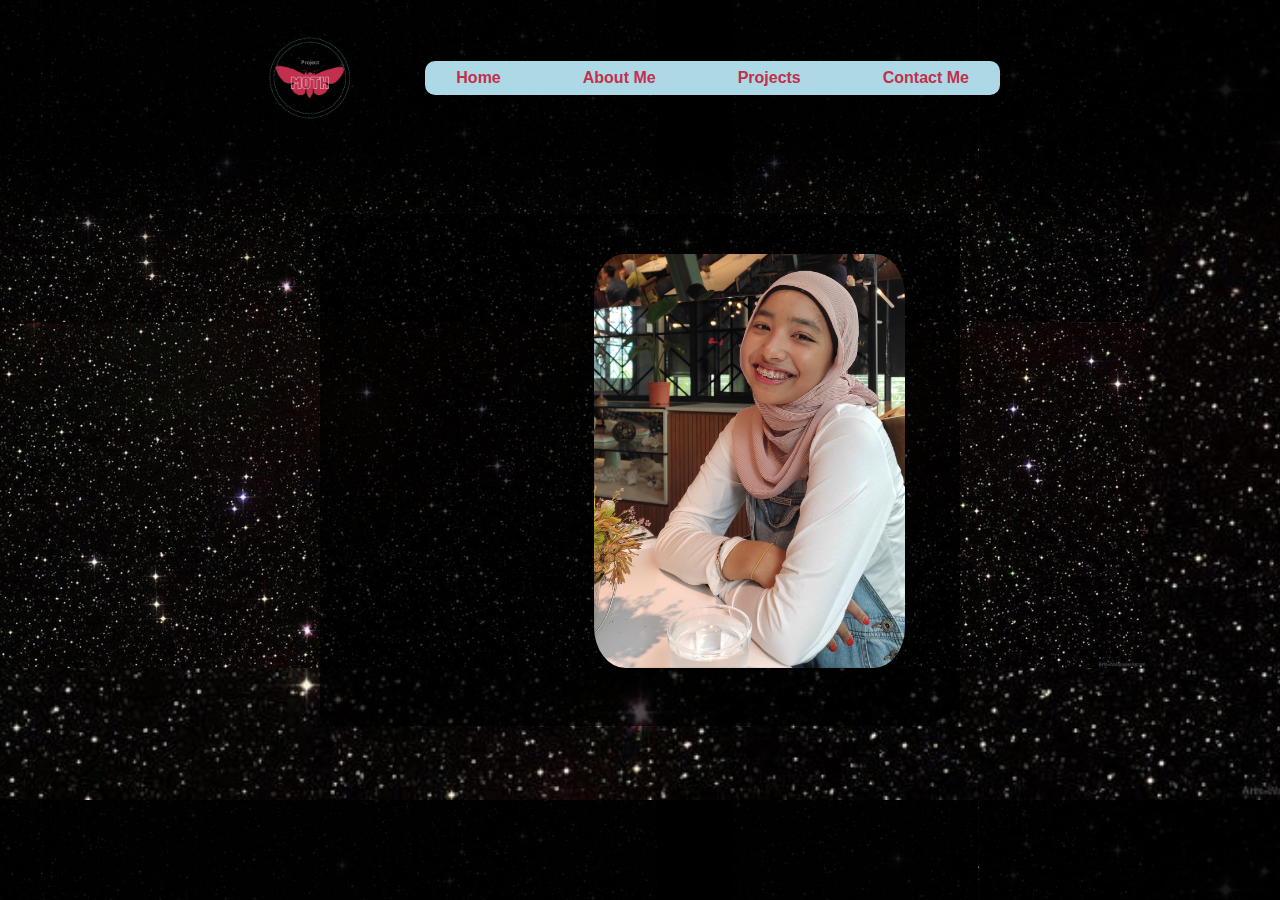
==== index.html @ 88f1fd04 "Update index.html" ====
<!DOCTYPE html>
<html lang="en">
<head>
    <meta charset="UTF-8">
    <meta name="viewport" content="width=device-width, initial-scale=1.0">
    <title>Home Base</title>
    <link rel="stylesheet" href="styles.css">
    <script src="script.js" defer></script>
    <style>
        
        .animate-left {
            opacity: 0;
            transform: translateX(-50px);
            transition: opacity 2s, transform 2s;
        }

        .animate-left.show {
            opacity: 1;
            transform: translateX(0);
        }        

    </style>
</head>
<body>

    <div class="header">    

        <div class="row-container">
            <div class="header-column1">
                <img src="./Images/Project Flutter.png" style="max-width: 100px;">
            </div>
            <div class="header-column2">
                <div class="nav-bar">
                    <a href="index.html">Home</a>
                    <a href="AboutMe.html">About Me</a>
                    <a href="Projects.html">Projects</a>
                    <a href="ContactMe.html">Contact Me</a>
                </div>            
            </div>   
        </div>      
                
    </div>
    


    <div class="container" style="margin-top: 25%">
        <div class="row-container">
            
            <div class="column1 animate-left" id="animated-column" style="text-align: right;">
                <div style="border-radius: 10px; background-color: lightpink;">
                    <h1>Greetings </h1>
                </div>
                
                <p>Hi I'm <b>NiSA</b></p>
                <p>I like to <b>Code</b></p>
                <p>That's enough reason to <b>hire me</b></p>
                <br><br><br>
                <a href="./Images/Resume3.jpg" download="NiSA's Resume.jpg">Download Resume
            </div>
            <div class="column2">
                <img src="Images/NISA2_PBI_Lanyard.jpg" alt="Me" style="object-fit=fill;">
            </div>
        </div>
    </div> 

</body>
</html>
---- styles.css ----
body {
    font-family: Arial, sans-serif;
    padding-bottom: 50px;    
    background-image: url(./Images/stars_bg.png);
    text-align: center; 
    align-items: center;
    
}

header {    
    margin: 20px auto; /* Center the header with auto margin */
    padding: 10px;
    max-width: 80%; /* Set maximum width to 80% of the viewport */
}

h1 {
    margin: 10px;
    text-align: center; /* Center the text */
    flex-grow: 1; /* Allow the h1 to grow and take available space */
    background-color: #ffc0cb; /* Light Pink Background */
    color: black;
    padding: 5px; /* Add padding for better visibility */
}

h2 {
    color: #c2304d; /* #c2304d color for h2 */
    background-color:lightblue; /* Light Blue Background for h2 */
}

h3 {
    color: #c2304d; /* #c2304d color for h3 */
}

.header-container {    
    max-width: 80%;
    width: 80%;
    padding: 5px;
    position: absolute;
    left: 50%;
    top: 100px;
    transform: translate(-50%, -50%);
    display: flex;
    flex-direction: column;
    align-items: center;
    background-color: black;
    border-radius: 15px;
    color: white;
    z-index: 1000;
}

.header-row-container{
    display: flex;
    justify-content: space-between;
    align-items: center;    
    max-width: 800px;
    margin: 20px auto;
    width:100%;
    object-fit: fill;
}

.header-column1{
    flex: 1;
    text-align: right;
    margin: 0;
    padding: 20px;
}

.header-column2{
    max-width:600px;
    flex: 1;
    padding: 20px;
    text-align:left;
    object-fit: cover;
    margin-right: 20px;
}

.row-container {
    display: flex;
    justify-content: space-between;
    align-items: center;    
    max-width: 800px;
    margin: 0 auto;    
}

.container {
    max-width: 80%;
    padding: 20px;
    position: absolute;
    top: 150px;
    left: 50%;
    transform: translate(-50%, -50%);
    overflow: hidden;
    color: white;
    border-radius: 10px;
    background-color: rgba(0, 0, 0, 0.7);
    margin:20px auto;
}

nav {
    display: flex;
    gap: 20px;
    justify-content: center; /* Center the links within the nav */
}

.nav-bar {
    background-color: lightblue;
    border-radius: 10px;
    display: flex;
    gap: 20px;    
    justify-content: center; 
    object-fit: contain;
}

.nav-bar a {
    white-space: nowrap;
    color:#c2304d;
    text-decoration: none;
    font-weight: bold;
    padding: 8px 16px;
}

.nav-bar a:hover {
    color: white; 
}

a {
    text-decoration:underline;
    color: #59f1e5;
    margin: 0 15px;    
}

a:hover {
    color: #ffffff; 
}

.column {
    flex: 1;
    text-align: left;
    padding: 50px;
    
}

.column1 {
    flex: 1;
    text-align: right;
    margin: 0;
    padding: 20px;
}

.column2 {
    flex: 1;
    padding: 20px;
    text-align:left;
}

.column2 img {
    width: 100%;
    height: auto;
    border-radius: 10%;
    object-fit: cover;
}


img {
    max-width: 100%;
    height: auto;
    display: block;
}




.contact-container {
    background-color: black;
    color: aliceblue;
    max-width: 600px;
    margin: 50px auto;
    padding: 20px;
    top: 200px;
    position: relative;    
    border-radius: 10px;
    box-shadow: 0 0 10px rgba(0, 0, 0, 0.1);
}

.row_contact {
    display: flex;
    justify-content: space-between;
    margin-bottom: 20px;
}

.row_contact:last-child {
    justify-content: center;
}


label {    
    color: lightblue;
    margin-right: 10px;
    font-weight: bold;
}

input {
    background-color:#ffc0cb;
    width: 100%;
    padding: 8px;
    box-sizing: border-box;
    margin-bottom: 10px;
}

#contact_link{
        position: relative;
        bottom: 0;
        right: 0;
        margin: 20px;     
}

button{
    background-color: #c2304d;
    color: white;
}

b{
    color: #c2304d;
}

/* Your regular styles here */

@media only screen and (max-width: 600px) {
    /* Mobile styles */

    
    body {
        font-family: Arial, sans-serif;
        padding-bottom: 50px;
        background-image: url(./Images/StarsBackground.jpeg);
        text-align: center;
        display: flex;
        flex-direction: column;
        align-items: center;
        justify-content: center;
        height: 100vh;
    }

    .header-container {
        max-width: 80%;
        width: 100%; /* Full width on smaller screens */
        padding: 5px;
        position: relative; /* Relative position for centering */
        top: 50px; /* Adjusted top position for smaller screens */
        display: flex;
        flex-direction: column;
        align-items: center;
        background-color: black;
        border-radius: 15px;
        color: white;
        z-index: 1000;
    }

    .nav-bar {
        flex-direction: column; /* Stack links vertically on smaller screens */
        gap: 10px; /* Adjusted gap between links for smaller screens */
        overflow-x: hidden; /* Hide horizontal overflow */
    }

    .nav-bar a {
        padding: 8px 10px; /* Adjusted padding for links on smaller screens */
    }

    .container {
        max-width: 100%; /* Full width on smaller screens */
        margin-top: 10px; /* Adjusted margin-top for smaller screens */
    }

    .row-container {
        flex-direction: column; /* Stack columns vertically on smaller screens */
        align-items: center; /* Center columns on smaller screens */
        width:80%;
    }

    .column,
    .column1,
    .column2 {
        text-align: center; /* Center text in columns on smaller screens */
        padding: 15px; /* Adjusted padding for columns on smaller screens */
    }

    .column2 img {
        border-radius: 0; /* Remove border-radius for images on smaller screens */
    }

    .contact-container {
        max-width: 100%; /* Full width on smaller screens */
    }

    .row_contact {
        flex-direction: column; /* Stack contact rows vertically on smaller screens */
        align-items: center; /* Center contact rows on smaller screens */
    }
}
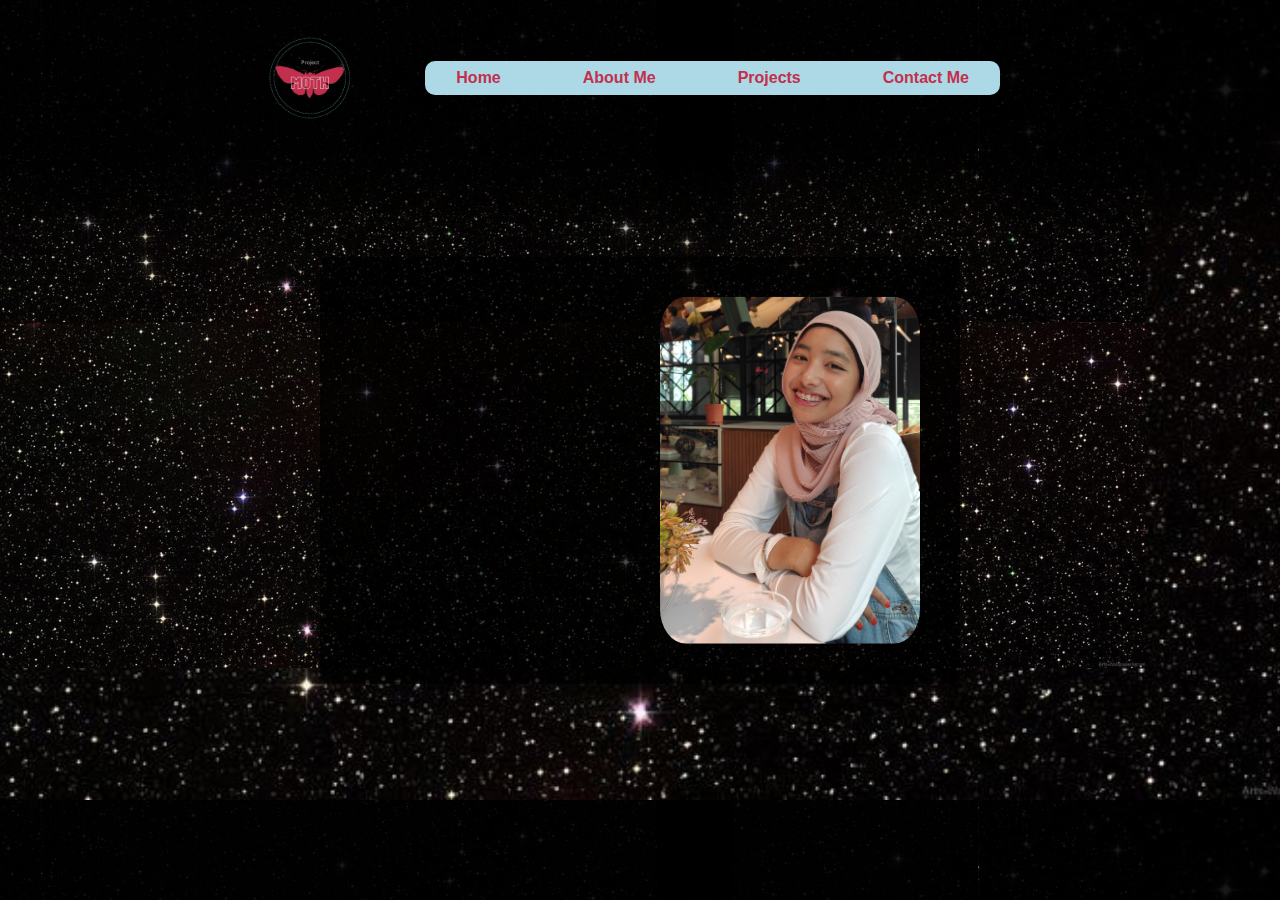
==== commit 31eb89eb: "Update index.html" ====
--- a/index.html
+++ b/index.html
@@ -55,13 +55,15 @@
                 <p>I like to <b>Code</b></p>
                 <p>That's enough reason to <b>hire me</b></p>
                 <br><br><br>
-                <a href="./Images/Resume3.jpg" download="NiSA's Resume.jpg">Download Resume
+                <a href="Resume.html">View Full Resume</a>
             </div>
             <div class="column2">
                 <img src="Images/NISA2_PBI_Lanyard.jpg" alt="Me" style="object-fit=fill;">
             </div>
         </div>
     </div> 
+    
+    
 
 </body>
 </html>
--- a/styles.css
+++ b/styles.css
@@ -232,7 +232,7 @@
     body {
         font-family: Arial, sans-serif;
         padding-bottom: 50px;
-        background-image: url(./Images/StarsBackground.jpeg);
+        background-image: url(./Images/stars_bg.png);
         text-align: center;
         display: flex;
         flex-direction: column;
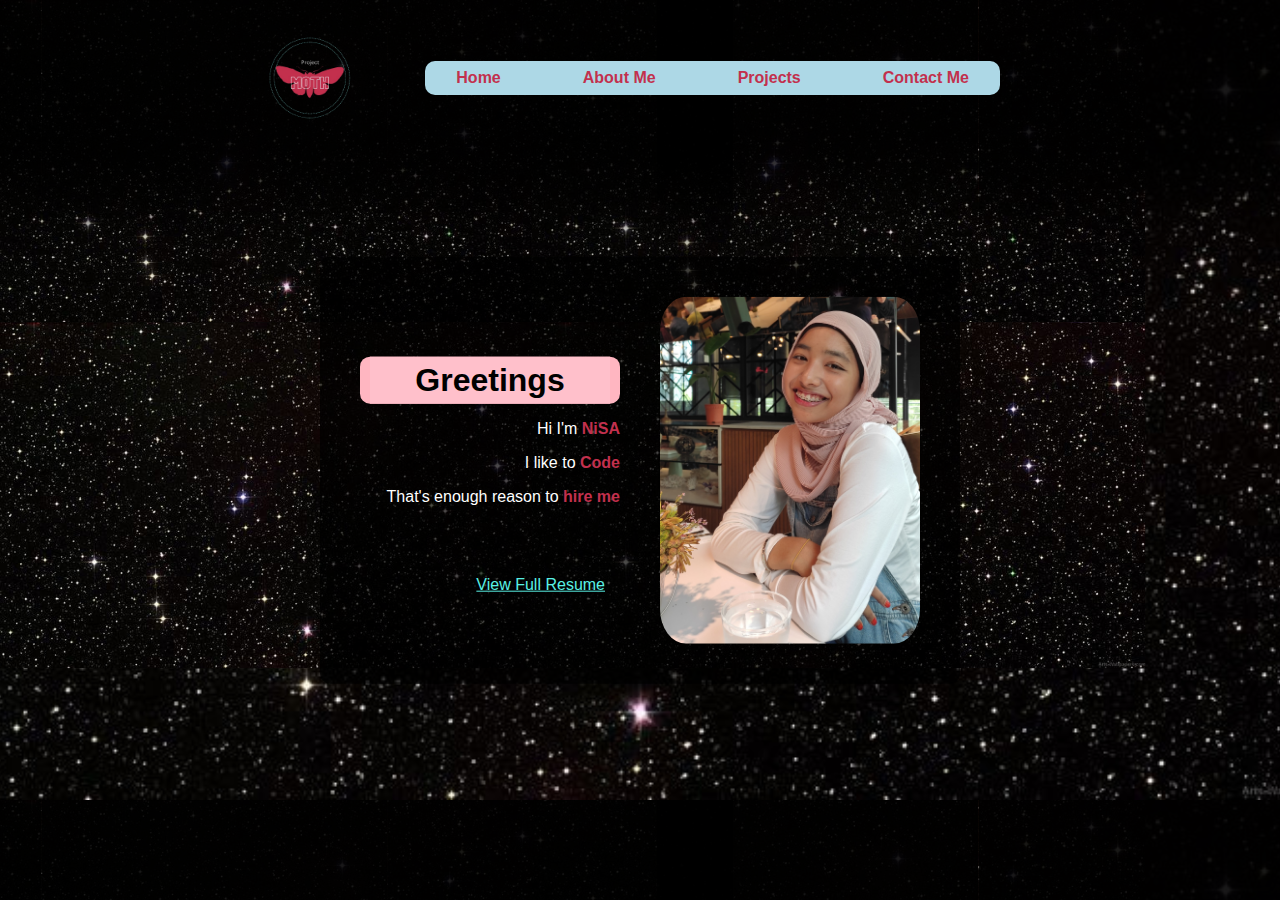
==== commit 551250a0: "Update index.html" ====
--- a/index.html
+++ b/index.html
@@ -58,12 +58,30 @@
                 <a href="Resume.html">View Full Resume</a>
             </div>
             <div class="column2">
-                <img src="Images/NISA2_PBI_Lanyard.jpg" alt="Me" style="object-fit=fill;">
+                <img src="Images/NISA2_PBI_Lanyard.jpg" alt="Me" style="object-fit: contain;">
             </div>
+
         </div>
     </div> 
-    
-    
-
+<script>
+        function checkVisibility() {
+            var element = document.getElementById('animated-column');
+            if (isElementInViewport(element)) {
+                element.classList.add('show');
+                window.removeEventListener('scroll', checkVisibility);
+            }
+        }
+        function isElementInViewport(el) {
+            var rect = el.getBoundingClientRect();
+            return (
+                rect.top >= 0 &&
+                rect.left >= 0 &&
+                rect.bottom <= (window.innerHeight || document.documentElement.clientHeight) &&
+                rect.right <= (window.innerWidth || document.documentElement.clientWidth)
+            );
+        }
+        window.addEventListener('scroll', checkVisibility);
+        checkVisibility(); // Check on page load
+    </script>
 </body>
 </html>
--- a/styles.css
+++ b/styles.css
@@ -221,6 +221,18 @@
 
 b{
     color: #c2304d;
+}
+
+.download-btn {
+    position: absolute;
+    top: 50%;
+    left: 50%;
+    transform: translate(-50%, -50%);            
+    padding: 10px 20px;
+    border: none;
+    border-radius: 5px;
+    cursor: pointer;
+    display: none;
 }
 
 /* Your regular styles here */
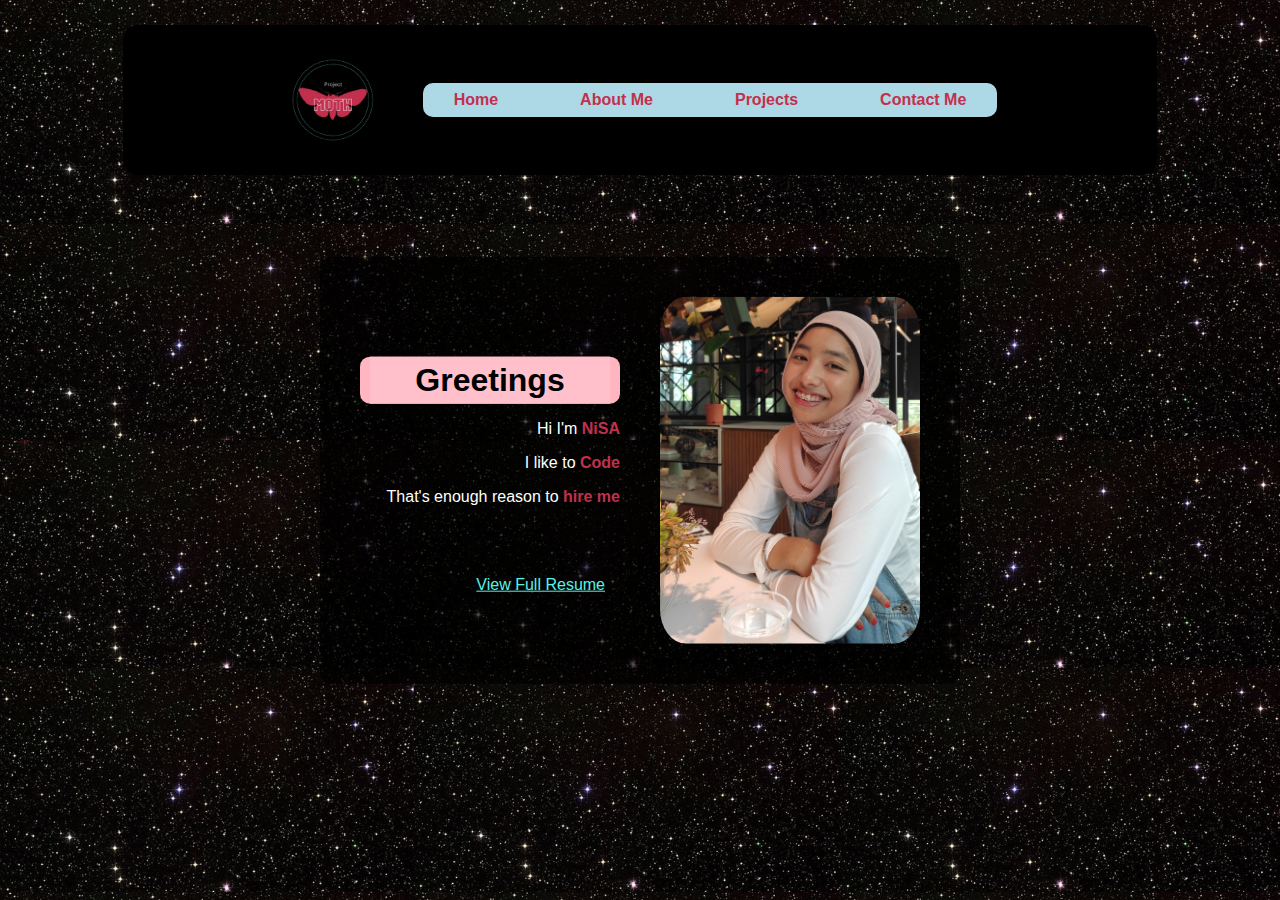
==== commit 48e8962b: "Update index.html" ====
--- a/index.html
+++ b/index.html
@@ -22,14 +22,13 @@
     </style>
 </head>
 <body>
-
-    <div class="header">    
+    <div class="header-container">    
 
         <div class="row-container">
-            <div class="header-column1">
+            <div class="column1">
                 <img src="./Images/Project Flutter.png" style="max-width: 100px;">
             </div>
-            <div class="header-column2">
+            <div class="column2">
                 <div class="nav-bar">
                     <a href="index.html">Home</a>
                     <a href="AboutMe.html">About Me</a>
@@ -37,51 +36,51 @@
                     <a href="ContactMe.html">Contact Me</a>
                 </div>            
             </div>   
-        </div>      
+        </div>     
+            
+    </div>
+            
+    
+        <div class="container" style="margin-top: 25%">
+            <div class="row-container">
                 
-    </div>
+                <div class="column1 animate-left" id="animated-column" style="text-align: right;">
+                    <div style="border-radius: 10px; background-color: lightpink;">
+                        <h1>Greetings </h1>
+                    </div>
+                    
+                    <p>Hi I'm <b>NiSA</b></p>
+                    <p>I like to <b>Code</b></p>
+                    <p>That's enough reason to <b>hire me</b></p>
+                    <br><br><br>
+                    <a href="Resume.html">View Full Resume</a>
+                </div>
+                <div class="column2">
+                    <img src="Images/NISA2_PBI_Lanyard.jpg" alt="Me" style="object-fit:contain;">
+                </div>
+            </div>
+        </div> 
+
+        <script>
+            function checkVisibility() {
+                var element = document.getElementById('animated-column');
+                if (isElementInViewport(element)) {
+                    element.classList.add('show');
+                    window.removeEventListener('scroll', checkVisibility);
+                }
+            }
+            function isElementInViewport(el) {
+                var rect = el.getBoundingClientRect();
+                return (
+                    rect.top >= 0 &&
+                    rect.left >= 0 &&
+                    rect.bottom <= (window.innerHeight || document.documentElement.clientHeight) &&
+                    rect.right <= (window.innerWidth || document.documentElement.clientWidth)
+                );
+            }
+            window.addEventListener('scroll', checkVisibility);
+            checkVisibility(); // Check on page load
+        </script>
     
-
-
-    <div class="container" style="margin-top: 25%">
-        <div class="row-container">
-            
-            <div class="column1 animate-left" id="animated-column" style="text-align: right;">
-                <div style="border-radius: 10px; background-color: lightpink;">
-                    <h1>Greetings </h1>
-                </div>
-                
-                <p>Hi I'm <b>NiSA</b></p>
-                <p>I like to <b>Code</b></p>
-                <p>That's enough reason to <b>hire me</b></p>
-                <br><br><br>
-                <a href="Resume.html">View Full Resume</a>
-            </div>
-            <div class="column2">
-                <img src="Images/NISA2_PBI_Lanyard.jpg" alt="Me" style="object-fit: contain;">
-            </div>
-
-        </div>
-    </div> 
-<script>
-        function checkVisibility() {
-            var element = document.getElementById('animated-column');
-            if (isElementInViewport(element)) {
-                element.classList.add('show');
-                window.removeEventListener('scroll', checkVisibility);
-            }
-        }
-        function isElementInViewport(el) {
-            var rect = el.getBoundingClientRect();
-            return (
-                rect.top >= 0 &&
-                rect.left >= 0 &&
-                rect.bottom <= (window.innerHeight || document.documentElement.clientHeight) &&
-                rect.right <= (window.innerWidth || document.documentElement.clientWidth)
-            );
-        }
-        window.addEventListener('scroll', checkVisibility);
-        checkVisibility(); // Check on page load
-    </script>
 </body>
 </html>
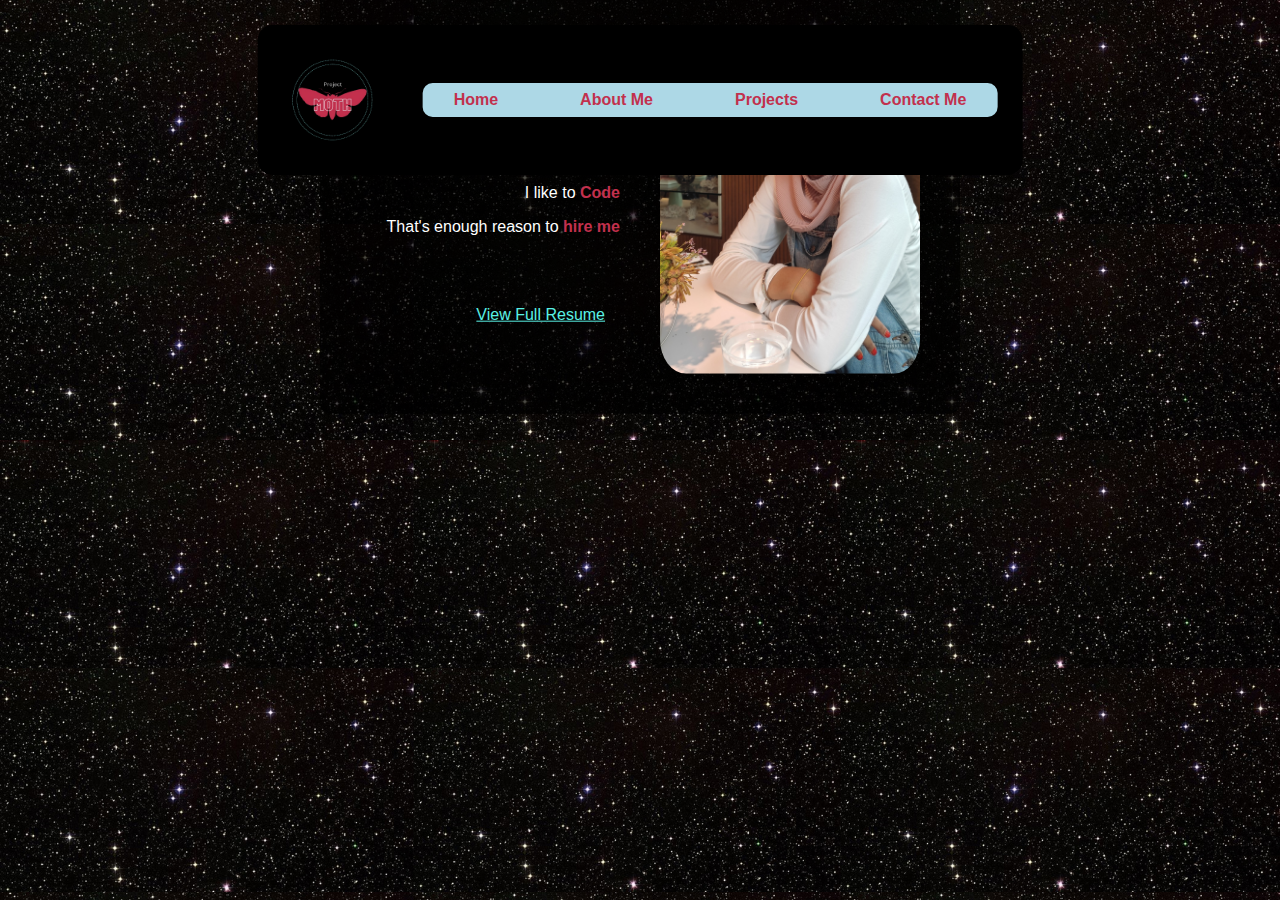
==== commit 8e316a5a: "Update index.html" ====
--- a/index.html
+++ b/index.html
@@ -41,7 +41,7 @@
     </div>
             
     
-        <div class="container" style="margin-top: 25%">
+        <div class="container" id="home_mobile">
             <div class="row-container">
                 
                 <div class="column1 animate-left" id="animated-column" style="text-align: right;">
--- a/styles.css
+++ b/styles.css
@@ -7,10 +7,10 @@
     
 }
 
-header {    
-    margin: 20px auto; /* Center the header with auto margin */
+header {      
+    margin: 0px auto; /* Center the header with auto margin */
     padding: 10px;
-    max-width: 80%; /* Set maximum width to 80% of the viewport */
+    max-width: 100%; /* Set maximum width to 80% of the viewport */
 }
 
 h1 {
@@ -32,8 +32,7 @@
 }
 
 .header-container {    
-    max-width: 80%;
-    width: 80%;
+    max-width: 100%;    
     padding: 5px;
     position: absolute;
     left: 50%;
@@ -93,7 +92,7 @@
     color: white;
     border-radius: 10px;
     background-color: rgba(0, 0, 0, 0.7);
-    margin:20px auto;
+    margin:50px auto;
 }
 
 nav {
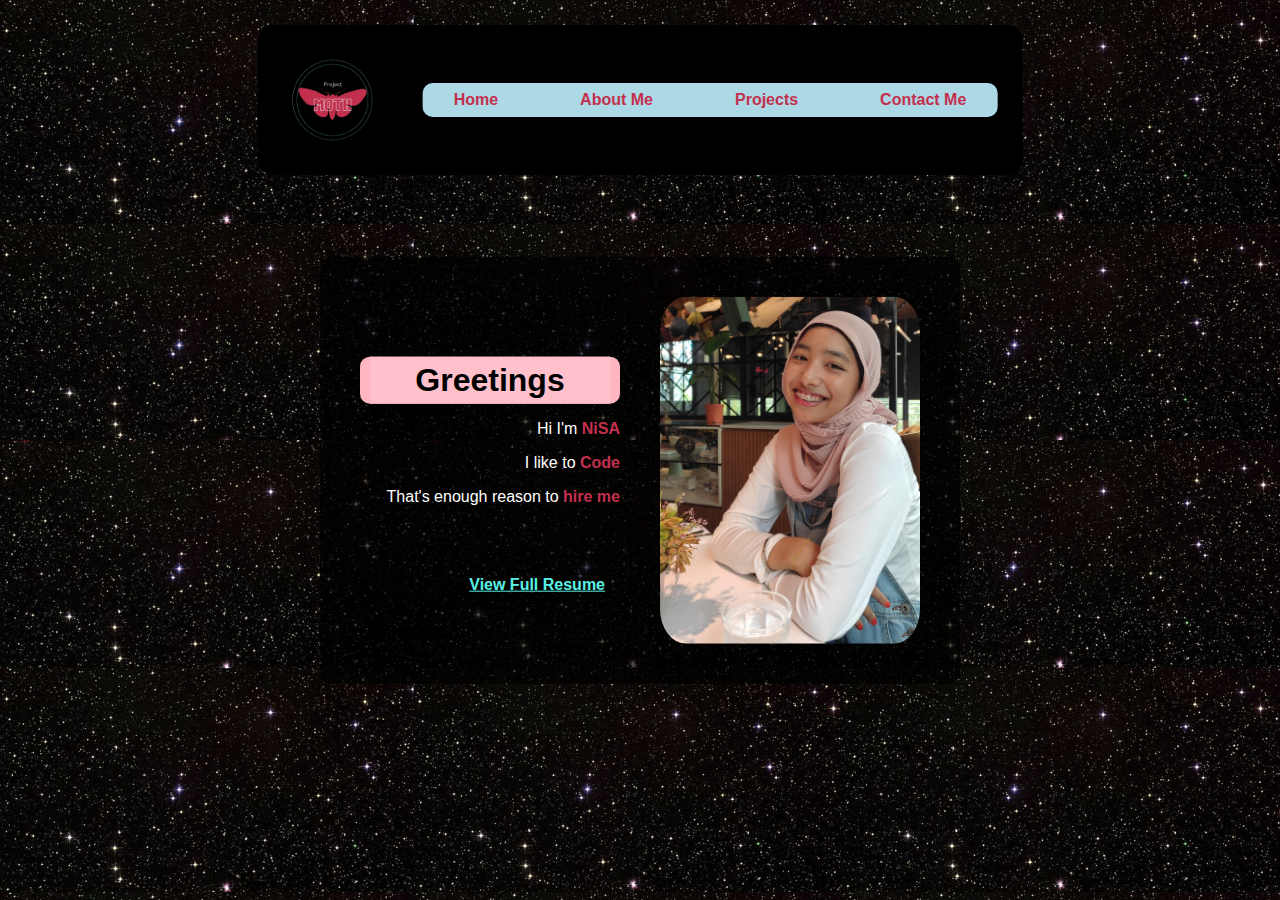
==== commit b277c47b: "Update index.html" ====
--- a/index.html
+++ b/index.html
@@ -60,6 +60,7 @@
                 </div>
             </div>
         </div> 
+       
 
         <script>
             function checkVisibility() {
--- a/styles.css
+++ b/styles.css
@@ -8,27 +8,28 @@
 }
 
 header {      
-    margin: 0px auto; /* Center the header with auto margin */
+    background-color: black;
+    margin: 0px auto; 
     padding: 10px;
-    max-width: 100%; /* Set maximum width to 80% of the viewport */
+    max-width: 100%;
 }
 
 h1 {
     margin: 10px;
-    text-align: center; /* Center the text */
-    flex-grow: 1; /* Allow the h1 to grow and take available space */
-    background-color: #ffc0cb; /* Light Pink Background */
+    text-align: center; 
+    flex-grow: 1; 
+    background-color: #ffc0cb; 
     color: black;
-    padding: 5px; /* Add padding for better visibility */
+    padding: 5px; 
 }
 
 h2 {
-    color: #c2304d; /* #c2304d color for h2 */
-    background-color:lightblue; /* Light Blue Background for h2 */
+    color: #c2304d; 
+    background-color:lightblue; 
 }
 
 h3 {
-    color: #c2304d; /* #c2304d color for h3 */
+    color: #c2304d; 
 }
 
 .header-container {    
@@ -93,19 +94,20 @@
     border-radius: 10px;
     background-color: rgba(0, 0, 0, 0.7);
     margin:50px auto;
+    margin-top: 25%;
 }
 
 nav {
     display: flex;
     gap: 20px;
-    justify-content: center; /* Center the links within the nav */
+    justify-content: center; 
 }
 
 .nav-bar {
     background-color: lightblue;
     border-radius: 10px;
     display: flex;
-    gap: 20px;    
+    gap: 20px;        
     justify-content: center; 
     object-fit: contain;
 }
@@ -123,6 +125,7 @@
 }
 
 a {
+    font-weight: bold;
     text-decoration:underline;
     color: #59f1e5;
     margin: 0 15px;    
@@ -234,12 +237,11 @@
     display: none;
 }
 
-/* Your regular styles here */
+
 
 @media only screen and (max-width: 600px) {
     /* Mobile styles */
 
-    
     body {
         font-family: Arial, sans-serif;
         padding-bottom: 50px;
@@ -254,62 +256,104 @@
 
     .header-container {
         max-width: 80%;
-        width: 100%; /* Full width on smaller screens */
+        width: 100%; 
         padding: 5px;
-        position: relative; /* Relative position for centering */
-        top: 50px; /* Adjusted top position for smaller screens */
+        position: absoulute; 
+        top: 40%;        
+        transform: translate(-50%, -50%);
         display: flex;
         flex-direction: column;
         align-items: center;
         background-color: black;
         border-radius: 15px;
         color: white;
-        z-index: 1000;
+        z-index: 1000;        
+    }
+    .header-column2{
+        max-width: 100%;
+    }
+
+    nav {
+        display: flex;
+        gap: 20px;
+        justify-content: center;
     }
 
     .nav-bar {
-        flex-direction: column; /* Stack links vertically on smaller screens */
-        gap: 10px; /* Adjusted gap between links for smaller screens */
-        overflow-x: hidden; /* Hide horizontal overflow */
+        justify-content: center;
+        flex-direction: column;
+        gap: 10px;
+        overflow: hidden; 
     }
 
     .nav-bar a {
-        padding: 8px 10px; /* Adjusted padding for links on smaller screens */
+        padding: 8px auto;
+        margin: auto;
+        width: 100%; 
+        box-sizing: border-box;
+        text-align: center; 
     }
 
     .container {
-        max-width: 100%; /* Full width on smaller screens */
-        margin-top: 10px; /* Adjusted margin-top for smaller screens */
+        max-width: 100%; 
+        top: 80%; 
+        margin-top: 10px; 
+        position: absolute;
     }
 
     .row-container {
-        flex-direction: column; /* Stack columns vertically on smaller screens */
-        align-items: center; /* Center columns on smaller screens */
-        width:80%;
+        flex-direction: column; 
+        align-items: center; 
+        width:100%;
+        margin: 20px auto;
     }
 
     .column,
     .column1,
     .column2 {
-        text-align: center; /* Center text in columns on smaller screens */
-        padding: 15px; /* Adjusted padding for columns on smaller screens */
+        text-align: center; 
+        padding: 15px; 
+        flex: 1;
     }
 
     .column2 img {
-        border-radius: 0; /* Remove border-radius for images on smaller screens */
+        padding:0;
+        margin:auto;
+        width: 80%;
     }
 
     .contact-container {
-        max-width: 100%; /* Full width on smaller screens */
+        top: 90%;
+        margin-top: 10px;
+        max-width: 100%; 
     }
 
     .row_contact {
-        flex-direction: column; /* Stack contact rows vertically on smaller screens */
-        align-items: center; /* Center contact rows on smaller screens */
-    }
-}
-
-
-
-
-
+        flex-direction: column; 
+        align-items: center; 
+    }
+    
+    #aboutme_mobile{
+        top:1450px;
+        width:80%;
+    }
+    #home_mobile{
+        top:100%;
+        align-items: center;
+    }
+    #project_mobile{
+        top:1500px;
+        width:80%;
+    }
+    #resume_mobile{
+        width: 70%;
+        top:100%;
+
+    }
+    #contact_mobile{
+        top:100%;
+    }
+}
+
+
+
